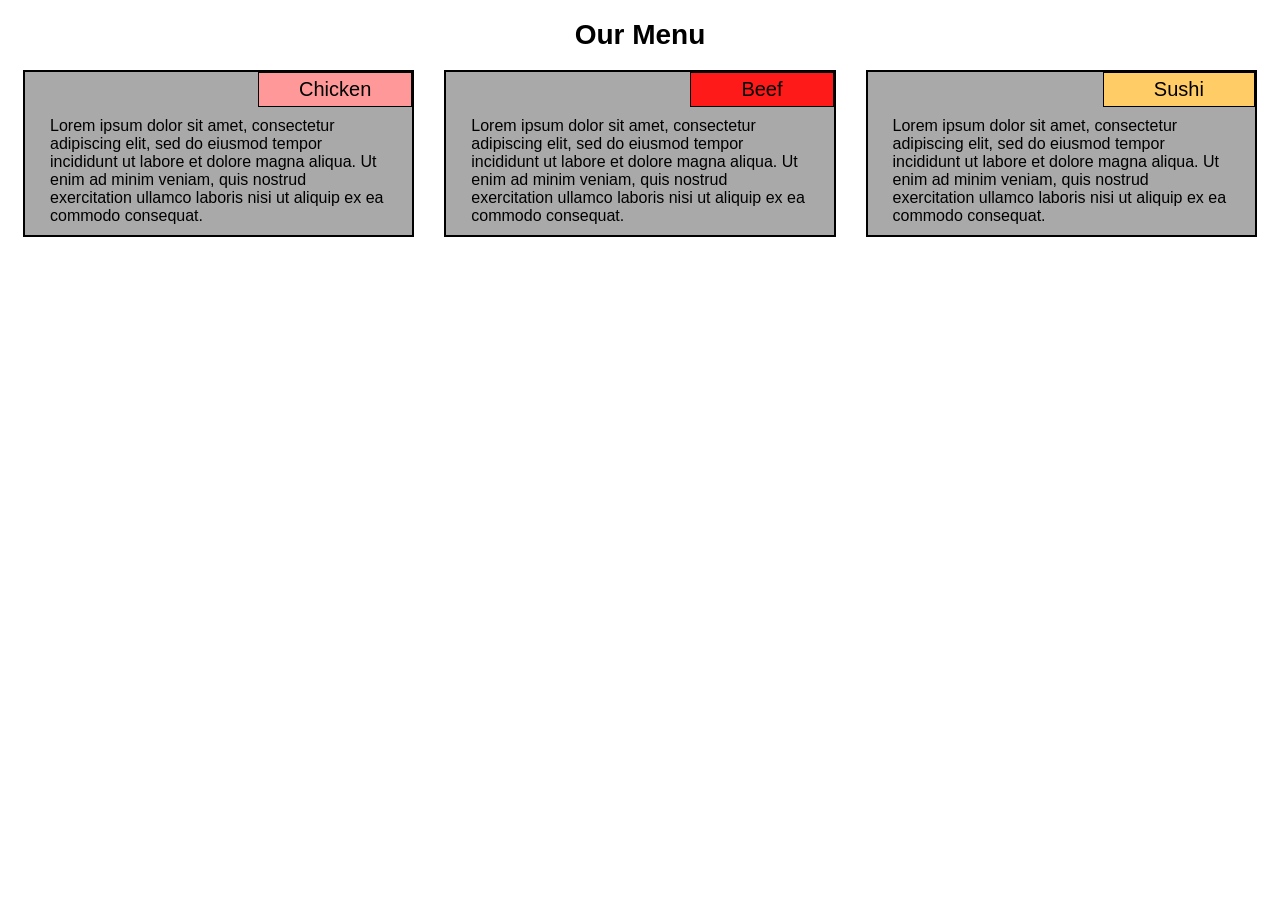
==== index.html @ b4f0d336 "Add files via upload" ====
<!DOCTYPE html>
<html>
<head>
<meta charset="utf-8">
 <meta name="viewport" content="width=device-width, initial-scale=1">
 
<title>Module2-solution</title>
<link rel="stylesheet" type ="text/css" href="style.css">
</head>

  <body>
    <h1>Our Menu</h1>
<div class="row">
  <div class="col-lg-4 col-md-6">
	<div id="box">
		<p id="chicken">Chicken</p>
		<p>Lorem ipsum dolor sit amet, consectetur adipiscing elit, sed do eiusmod tempor incididunt ut labore et dolore magna aliqua. Ut enim ad minim veniam, quis nostrud exercitation ullamco laboris nisi ut aliquip ex ea commodo consequat.
		</p>
	</div>
  </div>
  <div class="col-lg-4 col-md-6">
	<div id="box">
		<p id="beef">Beef</p>
		<p>Lorem ipsum dolor sit amet, consectetur adipiscing elit, sed do eiusmod tempor incididunt ut labore et dolore magna aliqua. Ut enim ad minim veniam, quis nostrud exercitation ullamco laboris nisi ut aliquip ex ea commodo consequat. 
		</p>
	</div>
  </div>
  <div class="col-lg-4 col-md-12">
	<div id="box">
		<p id="sushi">Sushi</p>
		<p>Lorem ipsum dolor sit amet, consectetur adipiscing elit, sed do eiusmod tempor incididunt ut labore et dolore magna aliqua. Ut enim ad minim veniam, quis nostrud exercitation ullamco laboris nisi ut aliquip ex ea commodo consequat.
		</p>
	</div>
  </div>
</div>
    <footer>
    </footer>
  </body>
</html>
---- style.css ----
* {
  box-sizing: border-box;
}

body {
	font-family: 'Lato', sans-serif;
	background-color: white;
}

h1 {
  font-size: 175%;
  text-align: center;
}


#box {
  border: 2px solid black;
  background-color:#A9A9A9;
  margin-right: 15px;
  margin-left: 15px;
  margin-bottom: 30px;

}

p#chicken {
	background-color: #ff9999;
    font-size: 125%;
	float: right;
	border: 1px solid black;
	padding: 5px 40px 5px 40px;
	position: top-right;
	margin-top: 0px;
	margin-right: 0px;
	
}

p#beef {
	background-color: #ff1a1a;
    font-size: 125%;
	float: right;
	border: 1px solid black;
	padding: 5px 50px 5px 50px;
    position: top-right;
	margin-top: 0px;
	margin-right: 0px;
	
}

p#sushi {
	background-color: #ffcc66;
    font-size: 125%;
	float: right;
	border: 1px solid black;
	padding: 5px 50px 5px 50px;
    position: top-right;
	margin-top: 0px;
	margin-right: 0px;
	
}

p {
  font-size: 100%;
  padding: 5px;
  margin-top: 40px;
  margin-left: 20px;
  margin-right: 20px;
  margin-bottom: 5px;
}

/* Simple Responsive Framework. */
.row {
  width: 100%;
}
/********** Large devices only **********/
@media (min-width: 992px) {
	
  .col-lg-1, .col-lg-2, .col-lg-3, .col-lg-4, .col-lg-5, .col-lg-6, .col-lg-7, .col-lg-8, .col-lg-9, .col-lg-10, .col-lg-11, .col-lg-12 {
    float: left;
  }
  .col-lg-1 {
    width: 8.33%;
  }
  .col-lg-2 {
    width: 16.66%;
  }
  .col-lg-3 {
    width: 25%;
  }
  .col-lg-4 {
    width: 33.33%;
  }
  .col-lg-5 {
    width: 41.66%;
  }
  .col-lg-6 {
    width: 50%;
  }
  .col-lg-7 {
    width: 58.33%;
  }
  .col-lg-8 {
    width: 66.66%;
  }
  .col-lg-9 {
    width: 74.99%;
  }
  .col-lg-10 {
    width: 83.33%;
  }
  .col-lg-11 {
    width: 91.66%;
  }
  .col-lg-12 {
    width: 100%;
  }
}
/********** Medium devices only **********/
@media (min-width: 768px) and (max-width: 991px) {
		
  .col-md-1, .col-md-2, .col-md-3, .col-md-4, .col-md-5, .col-md-6, .col-md-7, .col-md-8, .col-md-9, .col-md-10, .col-md-11, .col-md-12 {
    float: left;
  }
  .col-md-1 {
    width: 8.33%;
  }
  .col-md-2 {
    width: 16.66%;
  }
  .col-md-3 {
    width: 25%;
  }
  .col-md-4 {
    width: 33.33%;
  }
  .col-md-5 {
    width: 41.66%;
  }
  .col-md-6 {
    width: 50%;
  }
  .col-md-7 {
    width: 58.33%;
  }
  .col-md-8 {
    width: 66.66%;
  }
  .col-md-9 {
    width: 74.99%;
  }
  .col-md-10 {
    width: 83.33%;
  }
  .col-md-11 {
    width: 91.66%;
  }
  .col-md-12 {
    width: 100%;
  }
}
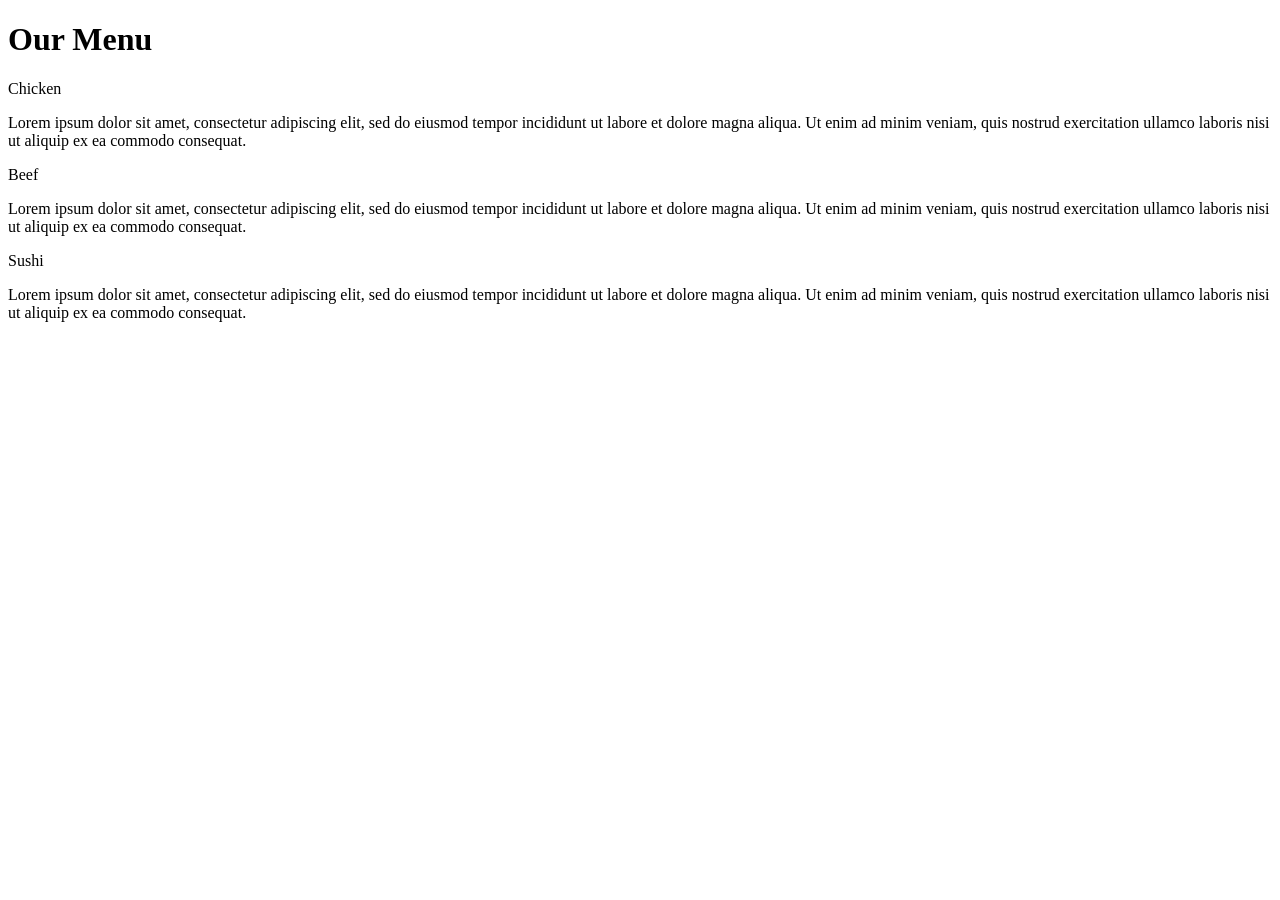
==== commit c956fdf9: "Update index.html" ====
--- a/index.html
+++ b/index.html
@@ -5,7 +5,7 @@
  <meta name="viewport" content="width=device-width, initial-scale=1">
  
 <title>Module2-solution</title>
-<link rel="stylesheet" type ="text/css" href="style.css">
+<link rel="stylesheet" type ="text/css" href="css.css">
 </head>
 
   <body>
@@ -36,4 +36,4 @@
     <footer>
     </footer>
   </body>
-</html>+</html>
